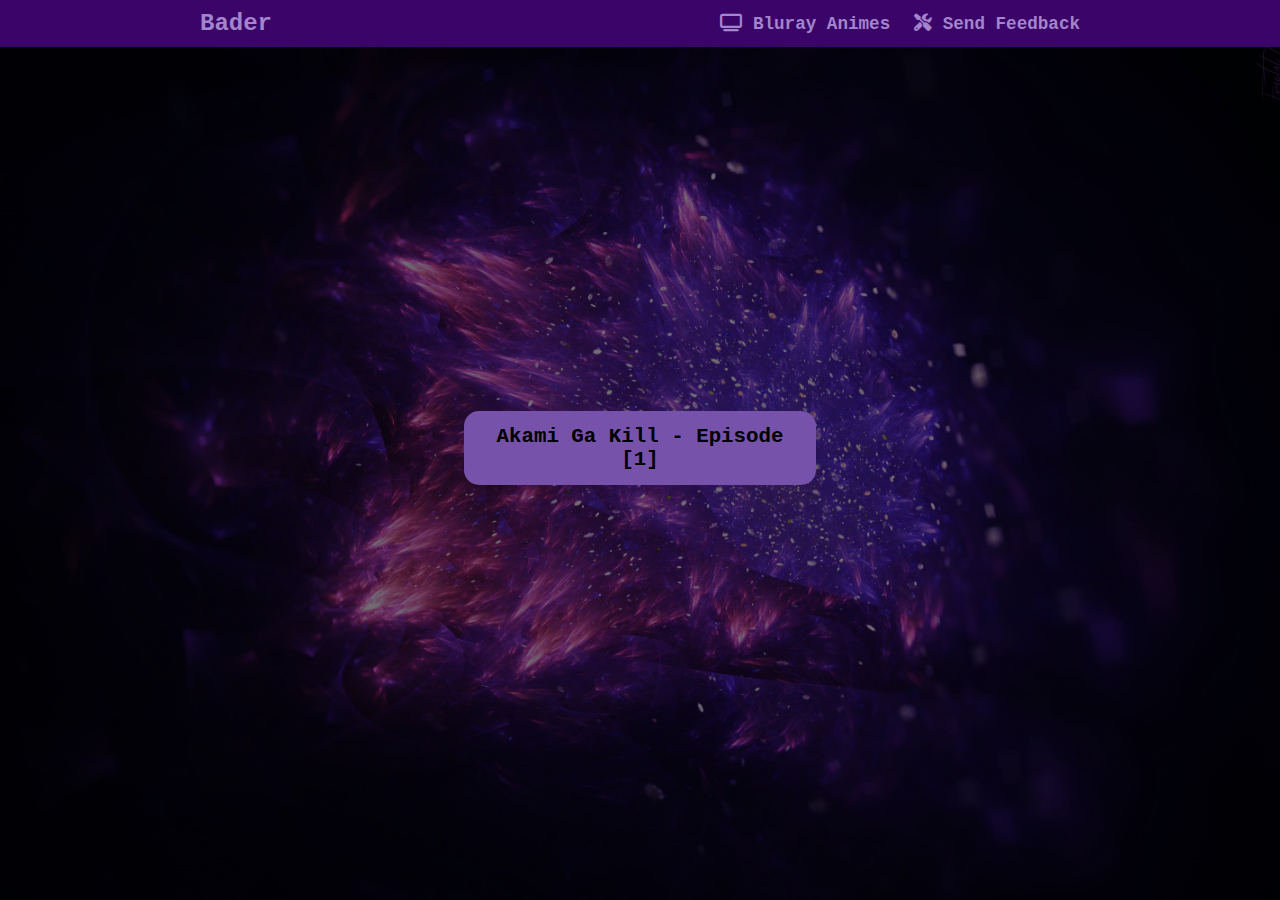
==== Akami-Ga-Kill.html @ 7480cc85 "Eps." ====
<!DOCTYPE html>
<html>

<head>
	<title>Bader's TV</title>
	<link rel="stylesheet" href="https://cdnjs.cloudflare.com/ajax/libs/font-awesome/6.1.1/css/all.min.css">
	<link rel="stylesheet" href="style.css">
	<link rel="stylesheet" href="https://cdnjs.cloudflare.com/ajax/libs/font-awesome/4.7.0/css/font-awesome.min.css">
	<link rel="icon" href="images/icon.jpg">
	<link rel="stylesheet" href="https://use.fontawesome.com/releases/v5.15.4/css/all.css">
    <link rel="stylesheet" href="/style.css">
</head>


<body>
	<div style="display: none;" id="hideAll">&nbsp</div>
	<script type="text/javascript">
		document.getElementById("hideAll").style.display = "block";
		window.onload = function(){
			document.getElementById("hideAll").style.display = "none";
		}
	</script>

	

	<header>
		<a href="index.html" id ="ba" class="logo">Bader</a>
		<nav class="navigation">
			<a href="#animes"><i class="fa-solid fa-tv"></i> Bluray Animes</a>
			<a href="mailto:youmustbesosocrazy@gmail.com?subject=Im from your website <:"><i class="fa-solid fa-screwdriver-wrench"></i> Send Feedback </a>
		</nav>
	</header>


	<section class="animes" id="animes">

		 
		<button class="collapsible" id="btn"> Akami Ga Kill - Episode [1]</button>
		<div class="content" id="content1">
            <iframe title="Akami Ga Kill - 01" id="iframe-1" loading="lazy" src="https://drive.google.com/file/d/1qaqIKjCk8l1rdtuKJJHcWvVXqWJHE_lY/preview" allowfullscreen width="1000" height="562" download></iframe>
		</div>


	</section> 


</body>


<script>
	var coll = document.getElementsByClassName("collapsible");
	var i;
	
	for (i = 0; i < coll.length; i++) {
	  coll[i].addEventListener("click", function() {
		this.classList.toggle("active");
		var content = this.nextElementSibling;
		if (content.style.maxHeight){
		  content.style.maxHeight = null;
		} else {
		  content.style.maxHeight = content.scrollHeight + "px";
		}
	  });
	}
</script>

</html>
---- style.css ----
@import url('https://fonts.googleapis.com/css2?family=Poppins:ital,wght@0,100;0,200;0,300;0,400;0,500;0,600;0,700;0,800;0,900;1,100;1,200;1,300;1,400;1,500;1,600;1,700;1,800&display=swap');

*{
	font-family: 'Poppins', sans-serif;
	margin: 0;
	padding: 0;
	box-sizing: border-box;
	scroll-behavior: smooth;
}

#hideAll
{
	position: fixed;
	left: 0px; 
	right: 0px; 
	top: 0px; 
	bottom: 0px; 
	background-color: black;
	z-index: 99; /* Higher than anything else in the document */

}
::selection{
	color: #000000;
	background-color: #560dcd;
}



header{
	background-color: #3b0468; /*Header background*/
	width: 100%;
	position: fixed;
	z-index: 999; /*To scroll with header on top. Set to highest value*/
	display:  flex;
	justify-content: space-between; /*seperate values in header. similarly element combine close to eachother*/
	align-items: center;
	padding:  10px 200px; /*Header Spacing from top and left.*/
}

.logo{
	text-decoration: none;
	color: #a285cd;
	font-weight: 900;
	font-size: 1.5em;
	font-family: Source Code Pro,Menlo,Monaco,Consolas,Liberation Mono,Courier New,monospace;
}


.logo:hover{
	color: #000000;
}


.navigation a{
	color: #a285cd;
	text-decoration: none;
	font-size: 1.1em;
	font-weight: 800;
	display: inline-block;
	padding-left: 20px;
	font-family: Source Code Pro,Menlo,Monaco,Consolas,Liberation Mono,Courier New,monospace;

}

.navigation a:hover{
	color: #000000;
}

section{
	padding: 100px 200px;
}

.section h3 span{
	font-family: 'Poppins', sans-serif;
}

.main{
	width: 100%;
	min-height: 100vh;
	display: flex;
	align-items: center;
	background: url(images/red.jpg) no-repeat;
	background-size: cover;
	background-attachment: fixed;
	background-position: center;
}

.main h2{
	color: #8a58db;
	font-size: 1.4em;
	font-weight: 750;

}

.main h2 span{
	display: inline-block;
	margin-top: 10px;
	margin-bottom: 10px;
	color: #52406e;
	font-size: 2.0em;
	font-weight: 700;
	box-shadow: 0 5px #52406e;
}

.main h3{
	color: #8a58db;
	font-size: 1.4em;
	font-weight: 800;
	letter-spacing: 1px;
	margin-top: 10px;
	margin-bottom: 30px;
}

.main-btn{
	color: #7e2cdb;
	border: 0.5px solid #560dcd;
	box-shadow: 0 0 5px #560dcd;
	text-decoration: none;
	font-size: 1.1em;
	font-weight: 650;
	display: inline-block;
	padding: 15px 35px;
	letter-spacing: 1px;
	border-radius: 10px;
	margin-bottom: 40px;
	width: 100%;
	text-align: center;
}

.social-icons a{
	color: #7e2cdb;
	text-decoration: none;
	font-size: 2.5em;
	font-weight: 1000;
	display: inline-block;
	padding: 15px 35px;
	margin-bottom: 30px;
	transition: 0.1s ease;
	margin-right: 10px;
}


.social-icons a:hover{
	transform: scale(1.1, 1.1);
	box-shadow: 0 0 5px #560dcd;
	border-radius: 10px;

}

.animes{
	width: 100%;
	min-height: 100vh;
	display: flex;
	justify-content: center;
	align-items: center;
	flex-direction: column;
	background: url(images/mask.jpg) no-repeat;
	background-attachment: fixed;
	background-size: cover;
	background-position: center;
}



.section a{
	align-items: center;
	font-family: Source Code Pro,Menlo,Monaco,Consolas,Liberation Mono,Courier New,monospace;
	font-weight: 100;
}





#myBtn {
  display: none;
  position: fixed; /* Fixed/sticky position */
  right: 10%; /* Place the button 30px from the right */
  bottom: 20px; /* Place the button at the bottom of the page */
  width: 50px;
  height: 50px;
  z-index: 999; /* Make sure it does not overlap */
  border-radius: 50%; /* Rounded corners */
  background: #a285cd;
  box-shadow: 0 0 10px rgba(0, 0, 0, 0.25);
  color: black;
  border: none;
  outline: none;
  cursor: pointer;
  font-size: 20px;
}

#myBtn:hover {
  	background-color: #78609b;
  	transform: scale(1.02);
}









.right{
	color: black;
	width: 23.33%;
	height: 55px;
	float: right;
	font-size: 1.2em;
	text-align: center;
	padding-top: 12px;
	text-decoration: none;
	font-weight: 600;
	padding-top: 13px;
	font-family: Source Code Pro,Menlo,Monaco,Consolas,Liberation Mono,Courier New,monospace;

}

.left{
	color: black;
	width: 73.33%;
	height: 55px;
	float: left;
	font-size: 1.2em;
	text-align: left;
	padding-top: 12px;
	text-decoration: none;
	/* Padding Left so The Title Takes Bigger Space over Size. */
	padding-left: 40px;
	font-weight: 600;
	padding-top: 13px;
	font-family: Source Code Pro,Menlo,Monaco,Consolas,Liberation Mono,Courier New,monospace;
}



.yarb{
	background-color: #7652ab;
	width: 32.33%;
	border-radius: 10px;
	margin-top: 13px;
	height: 50px;
}
.yarb:hover{
	border: 2px solid;
}

.scroll-down-right{
	color: #8f196d;
	position: absolute;
	right: 1%;
	bottom: 15%;
	font-size: 3rem;
	animation: scroll-down-right 2s infinite;
	display: none;
}

.scroll-text-right{
	color: #8f196d;
	position: absolute;
	right: -0.4%;
	bottom: 23%;
	font-size: 1rem;
	transform: rotate(90deg);
	animation: scroll-text-right 2s infinite;
	display: none;

}

.scroll-down-left{
	color: #8f196d;
	position: absolute;
	left: 1%;
	bottom: 15%;
	font-size: 3rem;
	width: 1%;
	animation: scroll-down-left 2s infinite;
	display: none;

}

.scroll-text-left{
	color: #8f196d;
	position: absolute;
	left: -0.4%;
	bottom: 23%;
	font-size: 1rem;
	transform: rotate(270deg);
	animation: scroll-text-left 2s infinite;
	display: none;

}

.filename{
	color: #ab7bf2;
	width: 73.33%;
	height: 55px;
	float: left;
	font-size: 1.2em;
	text-align: left;
	padding-top: 12px;
	text-decoration: none;
	/* Padding Left so The Title Takes Bigger Space over Size. */
	padding-left: 40px;
	font-weight: 600;
	padding-top: 13px;
	font-family: Source Code Pro,Menlo,Monaco,Consolas,Liberation Mono,Courier New,monospace;
}
.filesize{
	color: #ab7bf2;
	width: 23.33%;
	height: 55px;
	float: right;
	font-size: 1.2em;
	text-align: center;
	padding-top: 12px;
	text-decoration: none;
	font-weight: 600;
	padding-top: 13px;
	font-family: Source Code Pro,Menlo,Monaco,Consolas,Liberation Mono,Courier New,monospace;
}

.infHolder{
	background-color: black;
	width: 32.33%;
	border-radius: 10px;
	transition: 0.1s ease;
	margin-top: 13px;
	height: 50px;
}


/* Style the button that is used to open and close the collapsible content */
.collapsible {
	margin-top: 5px;
	background-color: #7652ab;
	color: black;
	font-weight: 900;
	font-size: 1.3rem;
	cursor: pointer;
	padding: 14px;
	width: 40%;
	border: none;
	text-align: center;
	outline: none;
	border-radius: 15px;
	font-family: Source Code Pro,Menlo,Monaco,Consolas,Liberation Mono,Courier New,monospace;
}
.collapsible:hover{
	background-color: #3b0468;
}

  
.content {
	margin-top: 10px;
	max-height: 0;
	overflow: hidden;
	transition: max-height 0.2s ease-out;
	text-align: center;
}

video{
	width: 70%;
	height: 70%;
	border: 10px solid black;
	
}

iframe{
	background-color: #3b0468;
	border: 2px solid black;
}









@keyframes scroll-down-right {
	0% {bottom: 15%;}
	50% {bottom: 19%;}
	100% {bottom: 15%;}
}
@keyframes scroll-text-right {
	0% {bottom: 23%;}
	50% {bottom: 27%;}
	100% {bottom: 23%;}
}
@keyframes scroll-down-left {
	0% {bottom: 15%;}
	50% {bottom: 19%;}
	100% {bottom: 15%;}
}
@keyframes scroll-text-left {
	0% {bottom: 23%;}
	50% {bottom: 27%;}
	100% {bottom: 23%;}
}
.scroll-btn{
	font-size: 1.4rem;
}



@media (max-width: 1023px){
	/*   Holders. */
	.yarb{
		width: 140%;
		margin-top: 20px;
		height: 63px;
	}
	.infHolder{
		width: 140%;
		margin-top: 20px;
		height: 63px;
	}
	.left{
		font-size: 1.5rem;
		padding-top: 15px;
	}
	.right{
		font-size: 1.5rem;
		padding-top: 15px;

	}

	/* Logos headers. */
	header{
		padding-top: 30px;
		padding-bottom: 30px;
		padding-left: 100px;
		width: 115%;
	}
	.logo{
		font-size: 2.4rem;
	}
	.navigation a{
		font-size: 1.7rem;
	}

	/* Main. */
	.main{
		font-size: 1.3rem;
		padding-left: 20%;
	}
	#myBtn{
		height: 80px;
		width: 80px;
		bottom: 100px;
	}

	/* Scroll's Animations */
	@keyframes scroll-down {
		0% {top: 88%;}
		50% {top: 93%;}
		100% {top: 88%;}
	}
	@keyframes scroll-down-text {
		0% {top: 81%;}
		50% {top: 86%;}
		100% {top: 81%;}
	}


	.scroll-down-left{
		font-size: 5rem;
		left: 2%;
		top: 88%;
		animation: scroll-down 2.3s infinite;
		display: block;
	}
	.scroll-text-left{
		font-size: 1.7rem;
		left: -6%;
		top: 81%;
		animation: scroll-down-text 2.3s infinite;
		display: block;
	}

	.scroll-down-right{
		font-size: 5rem;
		right: 2%;
		top: 88%;
		animation: scroll-down 2.3s infinite;
		display: block;
	}
	.scroll-text-right{
		font-size: 1.7rem;
		right: -6.5%;
		top: 81%;
		animation: scroll-down-text 2.3s infinite;
		display: block;

	}
	.scroll-btn{
		font-size: 2rem;
	}


}
@media (min-width: 1023px) and (max-width: 1350px) {
	.yarb{
		width: 90%;
	}
	.infHolder{
		width: 90%;
	}
}
@media (min-width: 1350px) and (max-width: 1650px) {
	.yarb{
		width: 70%;
	}
	.infHolder{
		width: 70%;
	}
}
@media (min-width: 1650px) and (max-width: 1900px){
	.yarb{
		width: 60%;
	}
	.infHolder{
		width: 60%;
	}
}
@media (min-width: 1900px){
	.yarb{
		width: 40%;
	}
	.infHolder{
		width: 40%;
	}
}
---- style.css ----
@import url('https://fonts.googleapis.com/css2?family=Poppins:ital,wght@0,100;0,200;0,300;0,400;0,500;0,600;0,700;0,800;0,900;1,100;1,200;1,300;1,400;1,500;1,600;1,700;1,800&display=swap');

*{
	font-family: 'Poppins', sans-serif;
	margin: 0;
	padding: 0;
	box-sizing: border-box;
	scroll-behavior: smooth;
}

#hideAll
{
	position: fixed;
	left: 0px; 
	right: 0px; 
	top: 0px; 
	bottom: 0px; 
	background-color: black;
	z-index: 99; /* Higher than anything else in the document */

}
::selection{
	color: #000000;
	background-color: #560dcd;
}



header{
	background-color: #3b0468; /*Header background*/
	width: 100%;
	position: fixed;
	z-index: 999; /*To scroll with header on top. Set to highest value*/
	display:  flex;
	justify-content: space-between; /*seperate values in header. similarly element combine close to eachother*/
	align-items: center;
	padding:  10px 200px; /*Header Spacing from top and left.*/
}

.logo{
	text-decoration: none;
	color: #a285cd;
	font-weight: 900;
	font-size: 1.5em;
	font-family: Source Code Pro,Menlo,Monaco,Consolas,Liberation Mono,Courier New,monospace;
}


.logo:hover{
	color: #000000;
}


.navigation a{
	color: #a285cd;
	text-decoration: none;
	font-size: 1.1em;
	font-weight: 800;
	display: inline-block;
	padding-left: 20px;
	font-family: Source Code Pro,Menlo,Monaco,Consolas,Liberation Mono,Courier New,monospace;

}

.navigation a:hover{
	color: #000000;
}

section{
	padding: 100px 200px;
}

.section h3 span{
	font-family: 'Poppins', sans-serif;
}

.main{
	width: 100%;
	min-height: 100vh;
	display: flex;
	align-items: center;
	background: url(images/red.jpg) no-repeat;
	background-size: cover;
	background-attachment: fixed;
	background-position: center;
}

.main h2{
	color: #8a58db;
	font-size: 1.4em;
	font-weight: 750;

}

.main h2 span{
	display: inline-block;
	margin-top: 10px;
	margin-bottom: 10px;
	color: #52406e;
	font-size: 2.0em;
	font-weight: 700;
	box-shadow: 0 5px #52406e;
}

.main h3{
	color: #8a58db;
	font-size: 1.4em;
	font-weight: 800;
	letter-spacing: 1px;
	margin-top: 10px;
	margin-bottom: 30px;
}

.main-btn{
	color: #7e2cdb;
	border: 0.5px solid #560dcd;
	box-shadow: 0 0 5px #560dcd;
	text-decoration: none;
	font-size: 1.1em;
	font-weight: 650;
	display: inline-block;
	padding: 15px 35px;
	letter-spacing: 1px;
	border-radius: 10px;
	margin-bottom: 40px;
	width: 100%;
	text-align: center;
}

.social-icons a{
	color: #7e2cdb;
	text-decoration: none;
	font-size: 2.5em;
	font-weight: 1000;
	display: inline-block;
	padding: 15px 35px;
	margin-bottom: 30px;
	transition: 0.1s ease;
	margin-right: 10px;
}


.social-icons a:hover{
	transform: scale(1.1, 1.1);
	box-shadow: 0 0 5px #560dcd;
	border-radius: 10px;

}

.animes{
	width: 100%;
	min-height: 100vh;
	display: flex;
	justify-content: center;
	align-items: center;
	flex-direction: column;
	background: url(images/mask.jpg) no-repeat;
	background-attachment: fixed;
	background-size: cover;
	background-position: center;
}



.section a{
	align-items: center;
	font-family: Source Code Pro,Menlo,Monaco,Consolas,Liberation Mono,Courier New,monospace;
	font-weight: 100;
}





#myBtn {
  display: none;
  position: fixed; /* Fixed/sticky position */
  right: 10%; /* Place the button 30px from the right */
  bottom: 20px; /* Place the button at the bottom of the page */
  width: 50px;
  height: 50px;
  z-index: 999; /* Make sure it does not overlap */
  border-radius: 50%; /* Rounded corners */
  background: #a285cd;
  box-shadow: 0 0 10px rgba(0, 0, 0, 0.25);
  color: black;
  border: none;
  outline: none;
  cursor: pointer;
  font-size: 20px;
}

#myBtn:hover {
  	background-color: #78609b;
  	transform: scale(1.02);
}









.right{
	color: black;
	width: 23.33%;
	height: 55px;
	float: right;
	font-size: 1.2em;
	text-align: center;
	padding-top: 12px;
	text-decoration: none;
	font-weight: 600;
	padding-top: 13px;
	font-family: Source Code Pro,Menlo,Monaco,Consolas,Liberation Mono,Courier New,monospace;

}

.left{
	color: black;
	width: 73.33%;
	height: 55px;
	float: left;
	font-size: 1.2em;
	text-align: left;
	padding-top: 12px;
	text-decoration: none;
	/* Padding Left so The Title Takes Bigger Space over Size. */
	padding-left: 40px;
	font-weight: 600;
	padding-top: 13px;
	font-family: Source Code Pro,Menlo,Monaco,Consolas,Liberation Mono,Courier New,monospace;
}



.yarb{
	background-color: #7652ab;
	width: 32.33%;
	border-radius: 10px;
	margin-top: 13px;
	height: 50px;
}
.yarb:hover{
	border: 2px solid;
}

.scroll-down-right{
	color: #8f196d;
	position: absolute;
	right: 1%;
	bottom: 15%;
	font-size: 3rem;
	animation: scroll-down-right 2s infinite;
	display: none;
}

.scroll-text-right{
	color: #8f196d;
	position: absolute;
	right: -0.4%;
	bottom: 23%;
	font-size: 1rem;
	transform: rotate(90deg);
	animation: scroll-text-right 2s infinite;
	display: none;

}

.scroll-down-left{
	color: #8f196d;
	position: absolute;
	left: 1%;
	bottom: 15%;
	font-size: 3rem;
	width: 1%;
	animation: scroll-down-left 2s infinite;
	display: none;

}

.scroll-text-left{
	color: #8f196d;
	position: absolute;
	left: -0.4%;
	bottom: 23%;
	font-size: 1rem;
	transform: rotate(270deg);
	animation: scroll-text-left 2s infinite;
	display: none;

}

.filename{
	color: #ab7bf2;
	width: 73.33%;
	height: 55px;
	float: left;
	font-size: 1.2em;
	text-align: left;
	padding-top: 12px;
	text-decoration: none;
	/* Padding Left so The Title Takes Bigger Space over Size. */
	padding-left: 40px;
	font-weight: 600;
	padding-top: 13px;
	font-family: Source Code Pro,Menlo,Monaco,Consolas,Liberation Mono,Courier New,monospace;
}
.filesize{
	color: #ab7bf2;
	width: 23.33%;
	height: 55px;
	float: right;
	font-size: 1.2em;
	text-align: center;
	padding-top: 12px;
	text-decoration: none;
	font-weight: 600;
	padding-top: 13px;
	font-family: Source Code Pro,Menlo,Monaco,Consolas,Liberation Mono,Courier New,monospace;
}

.infHolder{
	background-color: black;
	width: 32.33%;
	border-radius: 10px;
	transition: 0.1s ease;
	margin-top: 13px;
	height: 50px;
}


/* Style the button that is used to open and close the collapsible content */
.collapsible {
	margin-top: 5px;
	background-color: #7652ab;
	color: black;
	font-weight: 900;
	font-size: 1.3rem;
	cursor: pointer;
	padding: 14px;
	width: 40%;
	border: none;
	text-align: center;
	outline: none;
	border-radius: 15px;
	font-family: Source Code Pro,Menlo,Monaco,Consolas,Liberation Mono,Courier New,monospace;
}
.collapsible:hover{
	background-color: #3b0468;
}

  
.content {
	margin-top: 10px;
	max-height: 0;
	overflow: hidden;
	transition: max-height 0.2s ease-out;
	text-align: center;
}

video{
	width: 70%;
	height: 70%;
	border: 10px solid black;
	
}

iframe{
	background-color: #3b0468;
	border: 2px solid black;
}









@keyframes scroll-down-right {
	0% {bottom: 15%;}
	50% {bottom: 19%;}
	100% {bottom: 15%;}
}
@keyframes scroll-text-right {
	0% {bottom: 23%;}
	50% {bottom: 27%;}
	100% {bottom: 23%;}
}
@keyframes scroll-down-left {
	0% {bottom: 15%;}
	50% {bottom: 19%;}
	100% {bottom: 15%;}
}
@keyframes scroll-text-left {
	0% {bottom: 23%;}
	50% {bottom: 27%;}
	100% {bottom: 23%;}
}
.scroll-btn{
	font-size: 1.4rem;
}



@media (max-width: 1023px){
	/*   Holders. */
	.yarb{
		width: 140%;
		margin-top: 20px;
		height: 63px;
	}
	.infHolder{
		width: 140%;
		margin-top: 20px;
		height: 63px;
	}
	.left{
		font-size: 1.5rem;
		padding-top: 15px;
	}
	.right{
		font-size: 1.5rem;
		padding-top: 15px;

	}

	/* Logos headers. */
	header{
		padding-top: 30px;
		padding-bottom: 30px;
		padding-left: 100px;
		width: 115%;
	}
	.logo{
		font-size: 2.4rem;
	}
	.navigation a{
		font-size: 1.7rem;
	}

	/* Main. */
	.main{
		font-size: 1.3rem;
		padding-left: 20%;
	}
	#myBtn{
		height: 80px;
		width: 80px;
		bottom: 100px;
	}

	/* Scroll's Animations */
	@keyframes scroll-down {
		0% {top: 88%;}
		50% {top: 93%;}
		100% {top: 88%;}
	}
	@keyframes scroll-down-text {
		0% {top: 81%;}
		50% {top: 86%;}
		100% {top: 81%;}
	}


	.scroll-down-left{
		font-size: 5rem;
		left: 2%;
		top: 88%;
		animation: scroll-down 2.3s infinite;
		display: block;
	}
	.scroll-text-left{
		font-size: 1.7rem;
		left: -6%;
		top: 81%;
		animation: scroll-down-text 2.3s infinite;
		display: block;
	}

	.scroll-down-right{
		font-size: 5rem;
		right: 2%;
		top: 88%;
		animation: scroll-down 2.3s infinite;
		display: block;
	}
	.scroll-text-right{
		font-size: 1.7rem;
		right: -6.5%;
		top: 81%;
		animation: scroll-down-text 2.3s infinite;
		display: block;

	}
	.scroll-btn{
		font-size: 2rem;
	}


}
@media (min-width: 1023px) and (max-width: 1350px) {
	.yarb{
		width: 90%;
	}
	.infHolder{
		width: 90%;
	}
}
@media (min-width: 1350px) and (max-width: 1650px) {
	.yarb{
		width: 70%;
	}
	.infHolder{
		width: 70%;
	}
}
@media (min-width: 1650px) and (max-width: 1900px){
	.yarb{
		width: 60%;
	}
	.infHolder{
		width: 60%;
	}
}
@media (min-width: 1900px){
	.yarb{
		width: 40%;
	}
	.infHolder{
		width: 40%;
	}
}
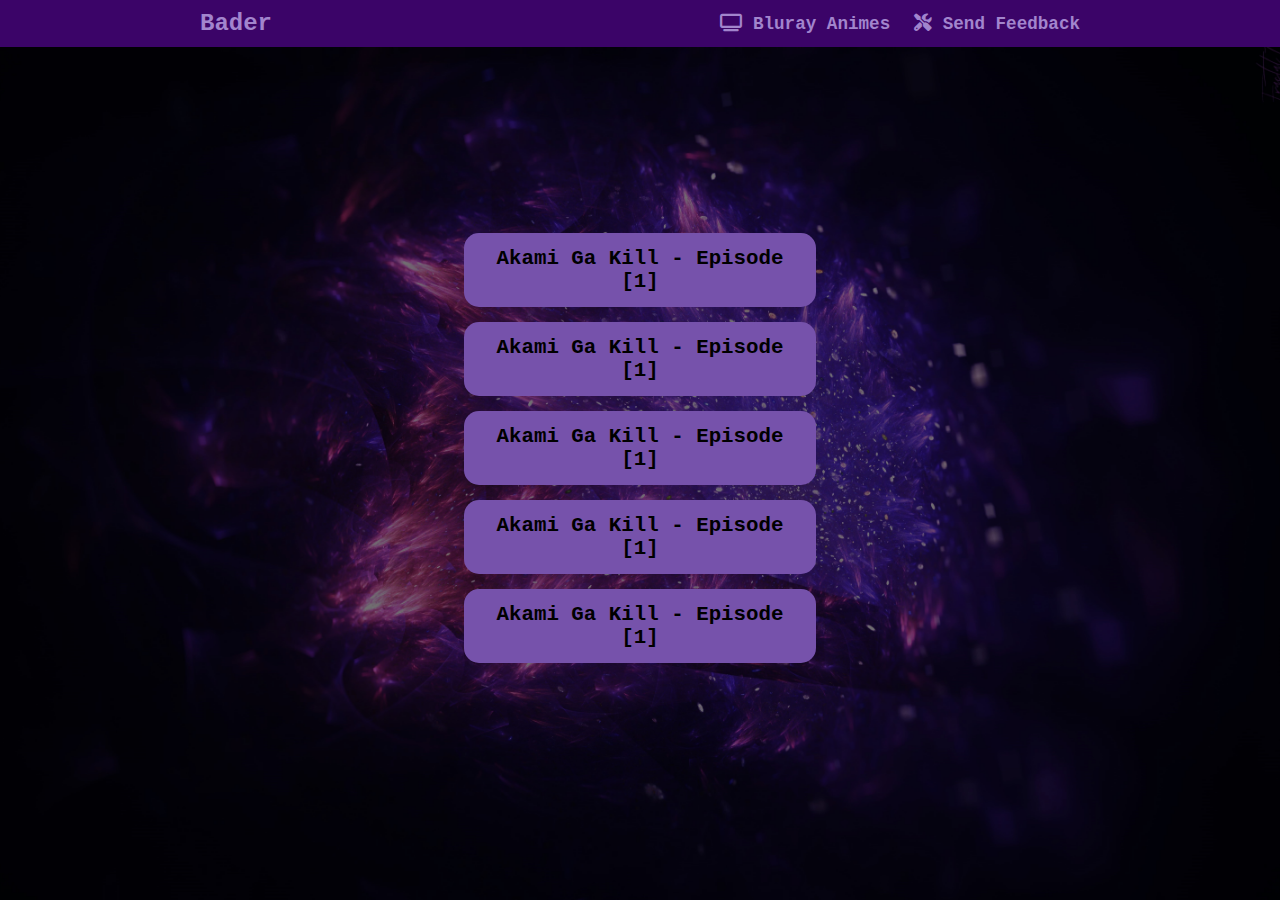
==== commit 0dcb43d5: "New Design." ====
--- a/Akami-Ga-Kill.html
+++ b/Akami-Ga-Kill.html
@@ -1,7 +1,4 @@
-<!DOCTYPE html>
-<html>
-
-<head>
+<html><head>
 	<title>Bader's TV</title>
 	<link rel="stylesheet" href="https://cdnjs.cloudflare.com/ajax/libs/font-awesome/6.1.1/css/all.min.css">
 	<link rel="stylesheet" href="style.css">
@@ -13,7 +10,7 @@
 
 
 <body>
-	<div style="display: none;" id="hideAll">&nbsp</div>
+	<div style="display: none;" id="hideAll">&nbsp;</div>
 	<script type="text/javascript">
 		document.getElementById("hideAll").style.display = "block";
 		window.onload = function(){
@@ -24,9 +21,9 @@
 	
 
 	<header>
-		<a href="index.html" id ="ba" class="logo">Bader</a>
+		<a href="/" id="ba" class="logo">Bader</a>
 		<nav class="navigation">
-			<a href="#animes"><i class="fa-solid fa-tv"></i> Bluray Animes</a>
+			<a href="/#animes"><i class="fa-solid fa-tv"></i> Bluray Animes</a>
 			<a href="mailto:youmustbesosocrazy@gmail.com?subject=Im from your website <:"><i class="fa-solid fa-screwdriver-wrench"></i> Send Feedback </a>
 		</nav>
 	</header>
@@ -35,16 +32,53 @@
 	<section class="animes" id="animes">
 
 		 
-		<button class="collapsible" id="btn"> Akami Ga Kill - Episode [1]</button>
+		<button class="collapsible" id="btn-1" is="true" onclick="check('1')"> Akami Ga Kill - Episode [1]</button>
 		<div class="content" id="content1">
-            <iframe title="Akami Ga Kill - 01" id="iframe-1" loading="lazy" src="https://drive.google.com/file/d/1qaqIKjCk8l1rdtuKJJHcWvVXqWJHE_lY/preview" allowfullscreen width="1000" height="562" download></iframe>
+			<iframe title="Akami Ga Kill - 01" id="iframe-1" src="" getsrc="https://drive.google.com/file/d/1qaqIKjCk8l1rdtuKJJHcWvVXqWJHE_lY/preview" allowfullscreen="" width="1000" height="562"></iframe>
 		</div>
 
+		<button class="collapsible" id="btn-2" is="true" onclick="check('2')"> Akami Ga Kill - Episode [1]</button>
+		<div class="content" id="content1">
+			<iframe title="Akami Ga Kill - 01" id="iframe-2" src="" getsrc="https://drive.google.com/file/d/1qaqIKjCk8l1rdtuKJJHcWvVXqWJHE_lY/preview" allowfullscreen="" width="1000" height="562"></iframe>
+		</div>
+
+		<button class="collapsible" id="btn-3" is="true" onclick="check('3')"> Akami Ga Kill - Episode [1]</button>
+		<div class="content" id="content1">
+			<iframe title="Akami Ga Kill - 01" id="iframe-3" src="" getsrc="https://drive.google.com/file/d/1qaqIKjCk8l1rdtuKJJHcWvVXqWJHE_lY/preview" allowfullscreen="" width="1000" height="562"></iframe>
+		</div>
+
+		<button class="collapsible" id="btn-4" is="true" onclick="check('4')"> Akami Ga Kill - Episode [1]</button>
+		<div class="content" id="content1">
+			<iframe title="Akami Ga Kill - 01" id="iframe-4" src="" getsrc="https://drive.google.com/file/d/1qaqIKjCk8l1rdtuKJJHcWvVXqWJHE_lY/preview" allowfullscreen="" width="1000" height="562"></iframe>
+		</div>
+
+		<button class="collapsible" id="btn-5" is="true" onclick="check('5')"> Akami Ga Kill - Episode [1]</button>
+		<div class="content" id="content1">
+			<iframe title="Akami Ga Kill - 01" id="iframe-5" src="" getsrc="https://drive.google.com/file/d/1qaqIKjCk8l1rdtuKJJHcWvVXqWJHE_lY/preview" allowfullscreen="" width="1000" height="562"></iframe>
+		</div>
+
+
+		<script>
+			function check(num){
+				var btn = document.getElementById('btn-' + num);
+				var isActive = btn.getAttribute('class');
+				if (isActive != 'collapsible active'){
+					console.log('OPEN');
+					var iframe = document.getElementById('iframe-' + num);
+					var src = iframe.getAttribute('getsrc');
+					iframe.setAttribute('src', src);
+				}else{
+					console.log('CLOSED');
+					var iframe = document.getElementById('iframe-' + num).setAttribute('src', '');
+				}
+
+			}
+		</script>
 
 	</section> 
 
 
-</body>
+
 
 
 <script>
@@ -64,4 +98,4 @@
 	}
 </script>
 
-</html>+</body></html>--- a/style.css
+++ b/style.css
@@ -244,8 +244,9 @@
 	height: 50px;
 }
 .yarb:hover{
-	border: 2px solid;
-}
+	background-color: #5c2589;
+}
+
 
 .scroll-down-right{
 	color: #8f196d;
--- a/style.css
+++ b/style.css
@@ -244,8 +244,9 @@
 	height: 50px;
 }
 .yarb:hover{
-	border: 2px solid;
-}
+	background-color: #5c2589;
+}
+
 
 .scroll-down-right{
 	color: #8f196d;
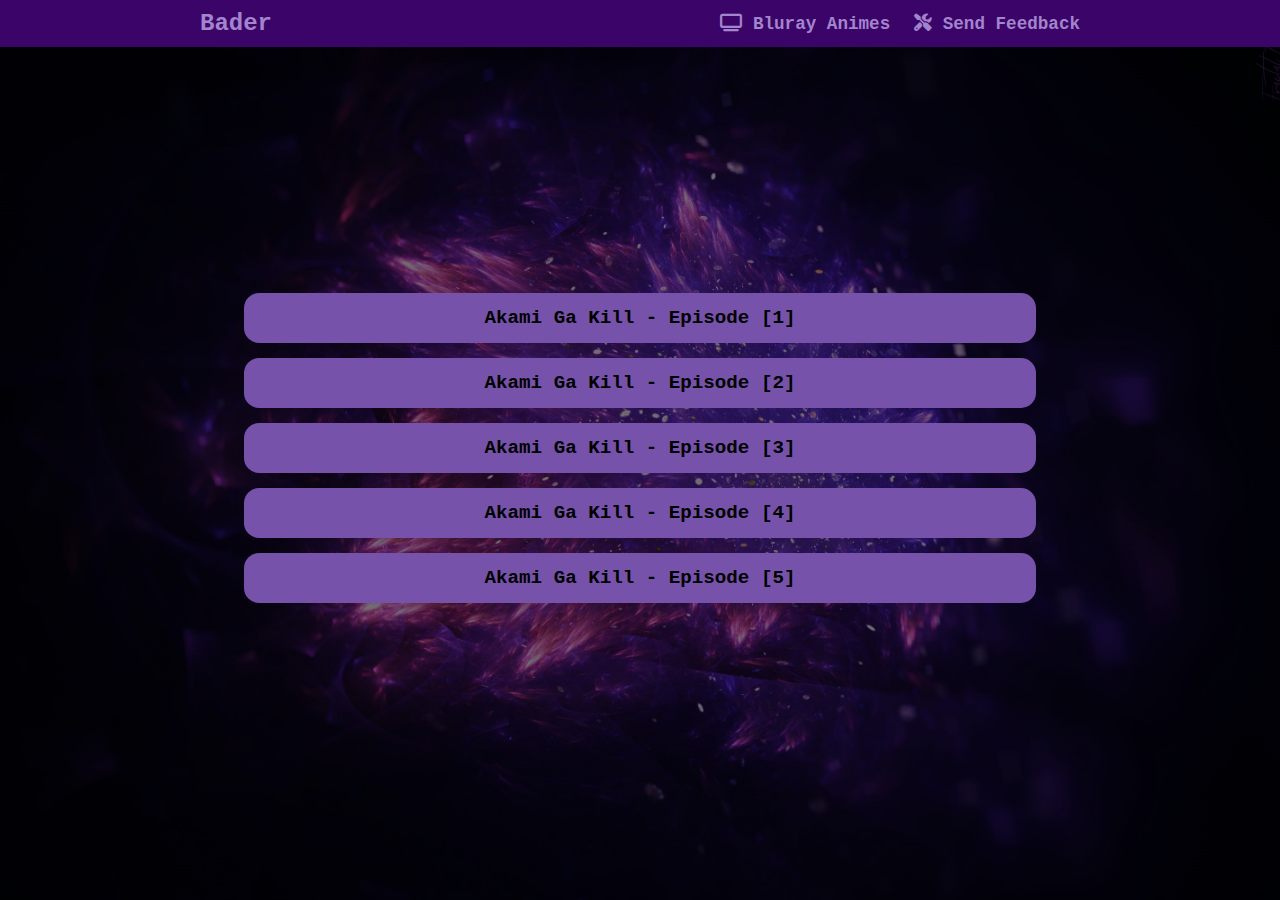
==== commit 17b23729: "des." ====
--- a/Akami-Ga-Kill.html
+++ b/Akami-Ga-Kill.html
@@ -37,22 +37,22 @@
 			<iframe title="Akami Ga Kill - 01" id="iframe-1" src="" getsrc="https://drive.google.com/file/d/1qaqIKjCk8l1rdtuKJJHcWvVXqWJHE_lY/preview" allowfullscreen="" width="1000" height="562"></iframe>
 		</div>
 
-		<button class="collapsible" id="btn-2" is="true" onclick="check('2')"> Akami Ga Kill - Episode [1]</button>
+		<button class="collapsible" id="btn-2" is="true" onclick="check('2')"> Akami Ga Kill - Episode [2]</button>
 		<div class="content" id="content1">
 			<iframe title="Akami Ga Kill - 01" id="iframe-2" src="" getsrc="https://drive.google.com/file/d/1qaqIKjCk8l1rdtuKJJHcWvVXqWJHE_lY/preview" allowfullscreen="" width="1000" height="562"></iframe>
 		</div>
 
-		<button class="collapsible" id="btn-3" is="true" onclick="check('3')"> Akami Ga Kill - Episode [1]</button>
+		<button class="collapsible" id="btn-3" is="true" onclick="check('3')"> Akami Ga Kill - Episode [3]</button>
 		<div class="content" id="content1">
 			<iframe title="Akami Ga Kill - 01" id="iframe-3" src="" getsrc="https://drive.google.com/file/d/1qaqIKjCk8l1rdtuKJJHcWvVXqWJHE_lY/preview" allowfullscreen="" width="1000" height="562"></iframe>
 		</div>
 
-		<button class="collapsible" id="btn-4" is="true" onclick="check('4')"> Akami Ga Kill - Episode [1]</button>
+		<button class="collapsible" id="btn-4" is="true" onclick="check('4')"> Akami Ga Kill - Episode [4]</button>
 		<div class="content" id="content1">
 			<iframe title="Akami Ga Kill - 01" id="iframe-4" src="" getsrc="https://drive.google.com/file/d/1qaqIKjCk8l1rdtuKJJHcWvVXqWJHE_lY/preview" allowfullscreen="" width="1000" height="562"></iframe>
 		</div>
 
-		<button class="collapsible" id="btn-5" is="true" onclick="check('5')"> Akami Ga Kill - Episode [1]</button>
+		<button class="collapsible" id="btn-5" is="true" onclick="check('5')"> Akami Ga Kill - Episode [5]</button>
 		<div class="content" id="content1">
 			<iframe title="Akami Ga Kill - 01" id="iframe-5" src="" getsrc="https://drive.google.com/file/d/1qaqIKjCk8l1rdtuKJJHcWvVXqWJHE_lY/preview" allowfullscreen="" width="1000" height="562"></iframe>
 		</div>
--- a/style.css
+++ b/style.css
@@ -339,10 +339,11 @@
 	background-color: #7652ab;
 	color: black;
 	font-weight: 900;
-	font-size: 1.3rem;
+	font-size: 1.2em;
+	font-weight: 600;
 	cursor: pointer;
 	padding: 14px;
-	width: 40%;
+	width: 32.33%;
 	border: none;
 	text-align: center;
 	outline: none;
@@ -362,12 +363,6 @@
 	text-align: center;
 }
 
-video{
-	width: 70%;
-	height: 70%;
-	border: 10px solid black;
-	
-}
 
 iframe{
 	background-color: #3b0468;
@@ -409,11 +404,22 @@
 
 
 @media (max-width: 1023px){
+
+	iframe{
+		margin-top: 2px;
+		width: 800px;
+	}
 	/*   Holders. */
 	.yarb{
 		width: 140%;
 		margin-top: 20px;
 		height: 63px;
+	}
+	.collapsible{
+		width: 140%;
+		height: 63px;
+		font-size: 1.5rem;
+		padding-top: 15px;
 	}
 	.infHolder{
 		width: 140%;
@@ -511,6 +517,9 @@
 	.infHolder{
 		width: 90%;
 	}
+	.collapsible{
+		width: 90%;
+	}
 }
 @media (min-width: 1350px) and (max-width: 1650px) {
 	.yarb{
@@ -519,6 +528,9 @@
 	.infHolder{
 		width: 70%;
 	}
+	.collapsible{
+		width: 70%;
+	}
 }
 @media (min-width: 1650px) and (max-width: 1900px){
 	.yarb{
@@ -527,6 +539,9 @@
 	.infHolder{
 		width: 60%;
 	}
+	.collapsible{
+		width: 60%;
+	}
 }
 @media (min-width: 1900px){
 	.yarb{
@@ -535,6 +550,9 @@
 	.infHolder{
 		width: 40%;
 	}
-}
-
-
+	.collapsible{
+		width: 40%;
+	}
+}
+
+
--- a/style.css
+++ b/style.css
@@ -339,10 +339,11 @@
 	background-color: #7652ab;
 	color: black;
 	font-weight: 900;
-	font-size: 1.3rem;
+	font-size: 1.2em;
+	font-weight: 600;
 	cursor: pointer;
 	padding: 14px;
-	width: 40%;
+	width: 32.33%;
 	border: none;
 	text-align: center;
 	outline: none;
@@ -362,12 +363,6 @@
 	text-align: center;
 }
 
-video{
-	width: 70%;
-	height: 70%;
-	border: 10px solid black;
-	
-}
 
 iframe{
 	background-color: #3b0468;
@@ -409,11 +404,22 @@
 
 
 @media (max-width: 1023px){
+
+	iframe{
+		margin-top: 2px;
+		width: 800px;
+	}
 	/*   Holders. */
 	.yarb{
 		width: 140%;
 		margin-top: 20px;
 		height: 63px;
+	}
+	.collapsible{
+		width: 140%;
+		height: 63px;
+		font-size: 1.5rem;
+		padding-top: 15px;
 	}
 	.infHolder{
 		width: 140%;
@@ -511,6 +517,9 @@
 	.infHolder{
 		width: 90%;
 	}
+	.collapsible{
+		width: 90%;
+	}
 }
 @media (min-width: 1350px) and (max-width: 1650px) {
 	.yarb{
@@ -519,6 +528,9 @@
 	.infHolder{
 		width: 70%;
 	}
+	.collapsible{
+		width: 70%;
+	}
 }
 @media (min-width: 1650px) and (max-width: 1900px){
 	.yarb{
@@ -527,6 +539,9 @@
 	.infHolder{
 		width: 60%;
 	}
+	.collapsible{
+		width: 60%;
+	}
 }
 @media (min-width: 1900px){
 	.yarb{
@@ -535,6 +550,9 @@
 	.infHolder{
 		width: 40%;
 	}
-}
-
-
+	.collapsible{
+		width: 40%;
+	}
+}
+
+
